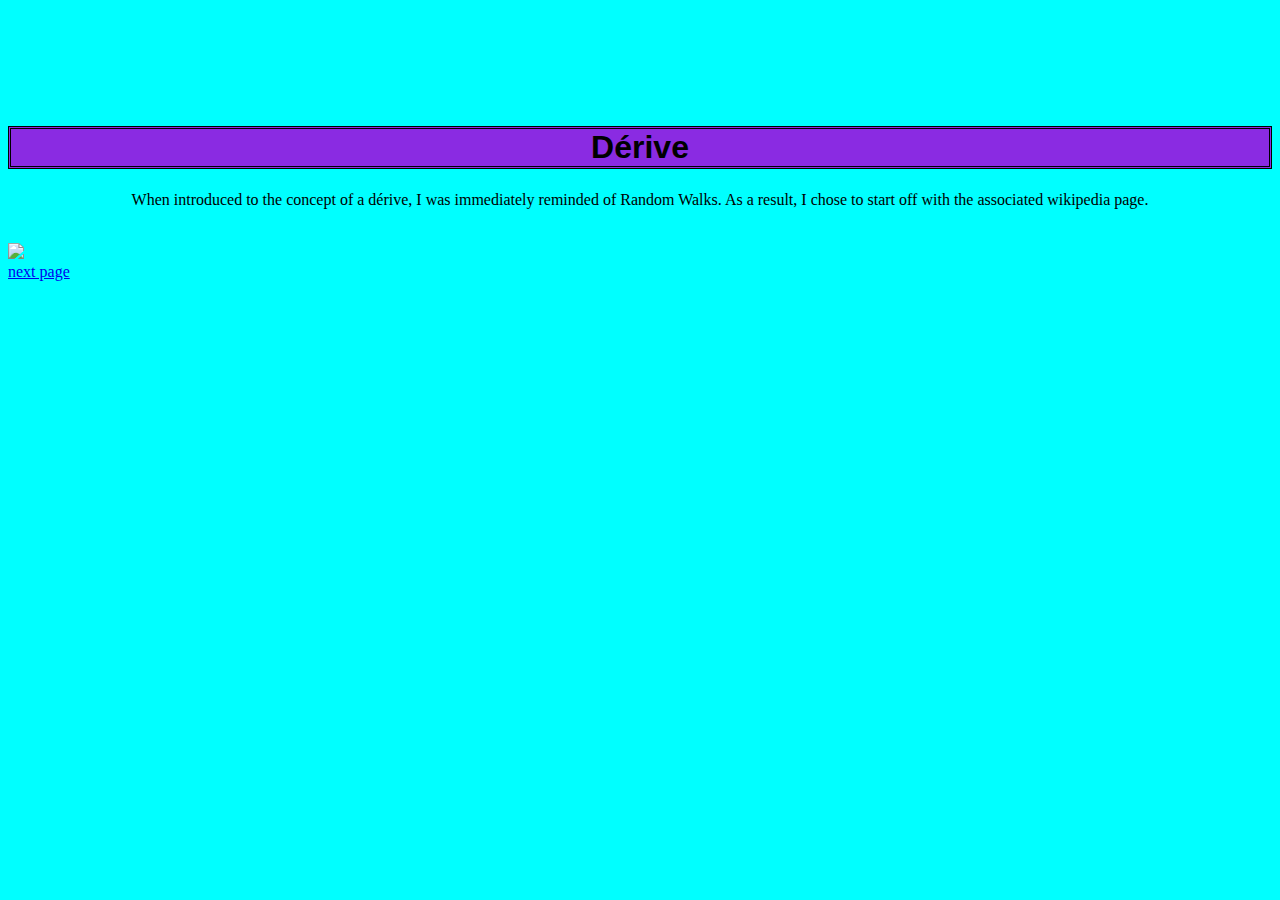
==== index.html @ abcbafb6 "init commit" ====
<!DOCTYPE html>

<html>

<head>
    <meta charset="utf-8">
    <meta http-equiv="X-UA-Compatible" content="IE=edge">
    <title>miniProject2</title>
    <meta name="description" content="">
    <meta name="viewport" content="width=device-width, initial-scale=1">
    <link rel="stylesheet" type="text/css" href="styles.css">

</head>

<body>

    <h1 style="margin-left: 0%;">De&#769rive</h1>

    <p>When introduced to the concept of a de&#769rive, I was immediately reminded of Random Walks. As a result, I chose
        to start off with the associated wikipedia page.</p>

    <br>

    <img src="https://upload.wikimedia.org/wikipedia/commons/f/f3/Random_walk_2500_animated.svg">

    <br>

    <a href="pages/pageTwo.html">next page</a>

</body>

</html>
---- styles.css ----
h1 {
    border-style: double;
    text-align: center;
    background-color: blueviolet;
    margin-top: 10%;
    font-family: Arial, Helvetica, sans-serif;
}

body {
    background-color: aqua;
}

p {
    text-align: center;
}
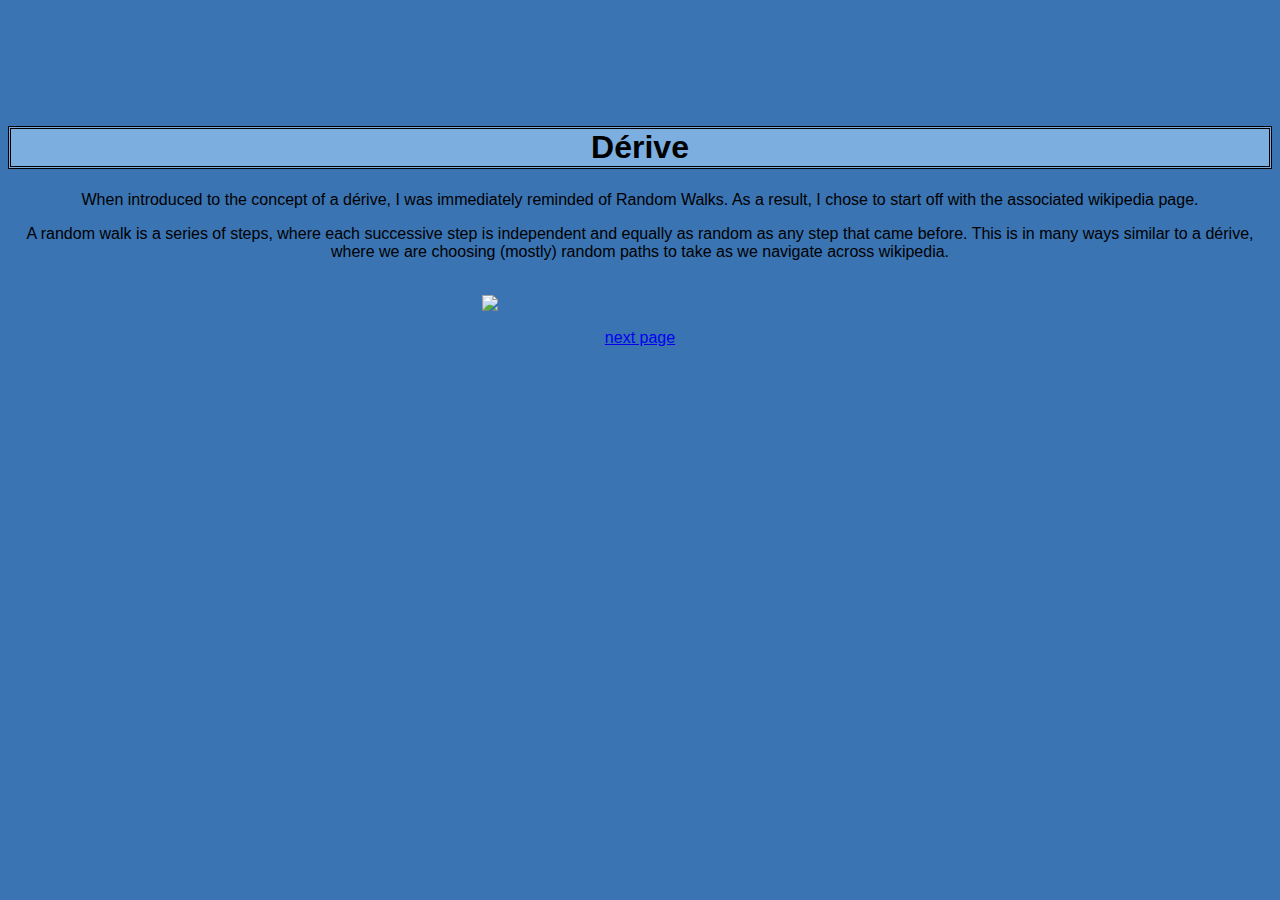
==== commit c9833c07: "update" ====
--- a/index.html
+++ b/index.html
@@ -16,8 +16,17 @@
 
     <h1 style="margin-left: 0%;">De&#769rive</h1>
 
-    <p>When introduced to the concept of a de&#769rive, I was immediately reminded of Random Walks. As a result, I chose
-        to start off with the associated wikipedia page.</p>
+    <p>
+        When introduced to the concept of a de&#769rive, I was immediately reminded of Random Walks. As a result, I
+        chose
+        to start off with the associated wikipedia page.
+    </p>
+
+    <p>
+        A random walk is a series of steps, where each successive step is independent and equally as random as any step
+        that came before. This is in many ways similar to a de&#769rive, where we are choosing (mostly) random paths to
+        take as we navigate across wikipedia.
+    </p>
 
     <br>
 
@@ -25,7 +34,9 @@
 
     <br>
 
-    <a href="pages/pageTwo.html">next page</a>
+    <div class="center">
+        <a href="pages/pageTwo.html">next page</a>
+    </div>
 
 </body>
 
--- a/styles.css
+++ b/styles.css
@@ -1,15 +1,35 @@
 h1 {
     border-style: double;
     text-align: center;
-    background-color: blueviolet;
+    background-color: #7caedf;
     margin-top: 10%;
     font-family: Arial, Helvetica, sans-serif;
 }
 
 body {
-    background-color: aqua;
+    background-color: #3a74b3;
+    font-family: Arial, Helvetica, sans-serif;
 }
 
 p {
     text-align: center;
+    font-family: Arial, Helvetica, sans-serif;
+}
+
+img {
+    width: 25%;
+    display: block;
+    margin: auto;
+}
+
+a {
+    text-align: center;
+}
+
+.center {
+    text-align: center;
+}
+
+.hidden {
+    color: #7caedf;
 }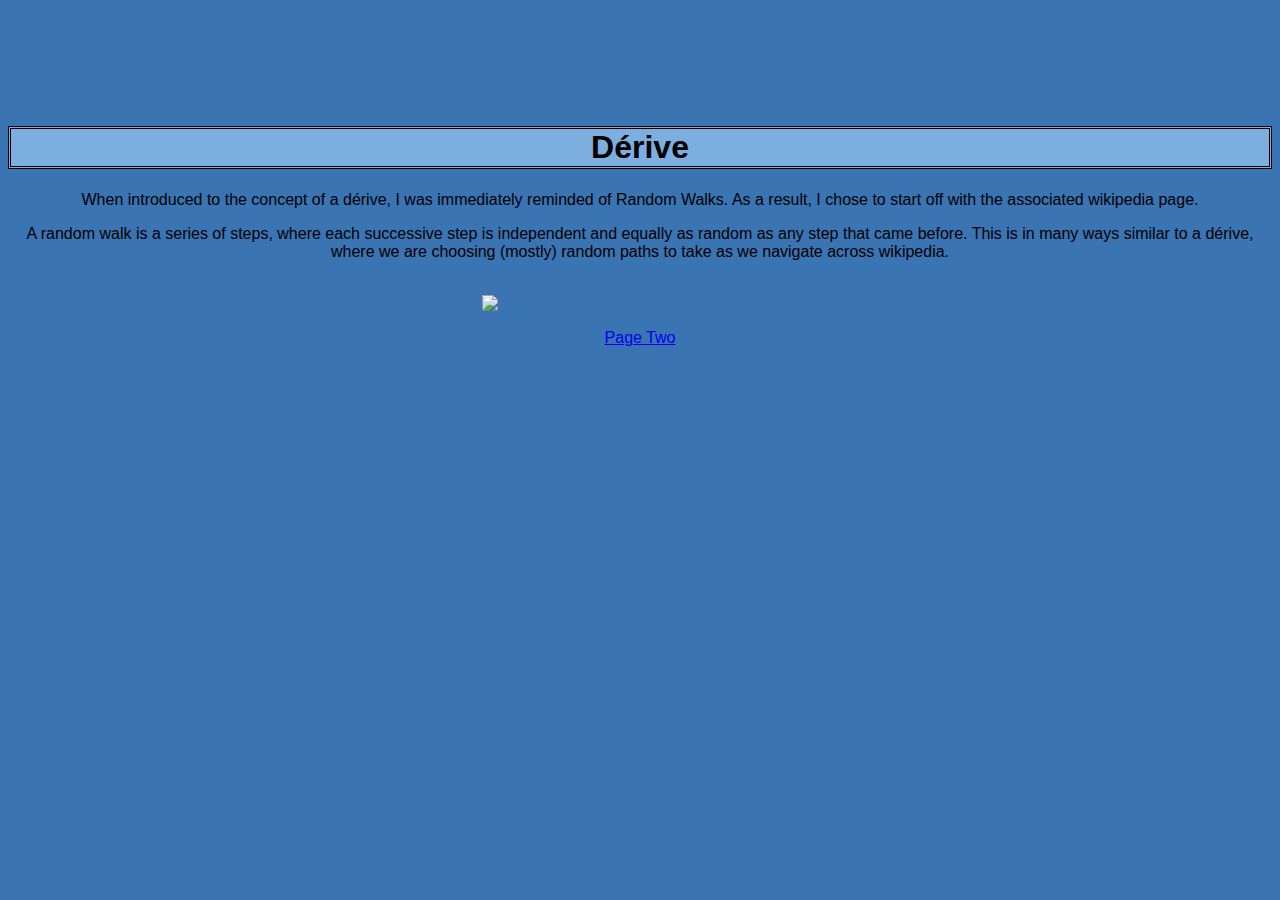
==== commit 88f27a10: "correct page links" ====
--- a/index.html
+++ b/index.html
@@ -35,7 +35,7 @@
     <br>
 
     <div class="center">
-        <a href="pages/pageTwo.html">next page</a>
+        <a href="pages/pageTwo.html">Page Two</a>
     </div>
 
 </body>
--- a/styles.css
+++ b/styles.css
@@ -30,6 +30,6 @@
     text-align: center;
 }
 
-.hidden {
-    color: #7caedf;
+.secret {
+    color: #5298dd;
 }